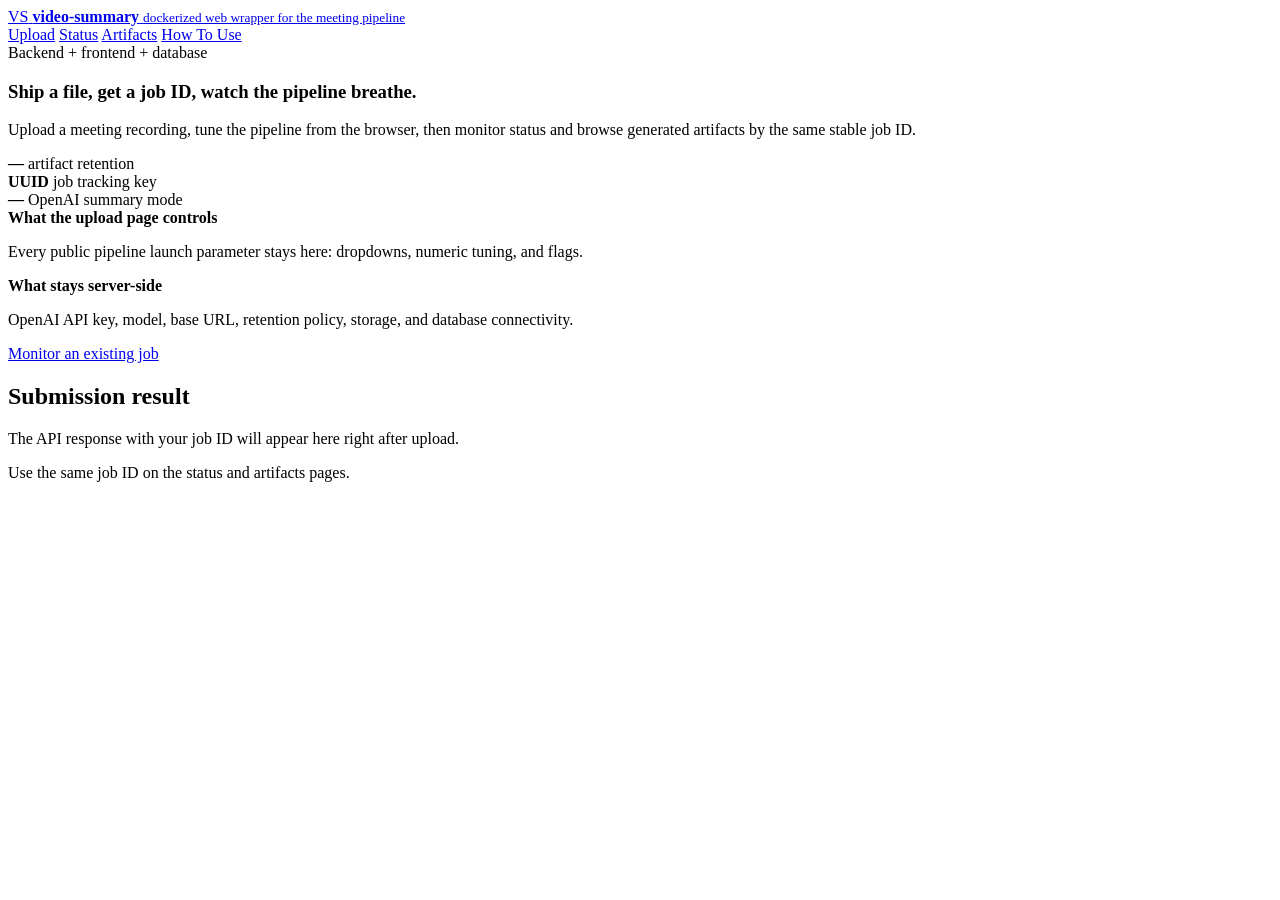
==== frontend/index.html @ 1255eb72 "introduce full-stack implementation for video-summary application." ====
<!doctype html>
<html lang="en">
  <head>
    <meta charset="utf-8">
    <meta name="viewport" content="width=device-width, initial-scale=1">
    <title>video-summary | Upload</title>
    <link rel="stylesheet" href="/assets/app.css">
  </head>
  <body data-page="upload">
    <div class="page-shell">
      <nav class="nav">
        <a class="brand" href="/index.html">
          <span class="brand-mark">VS</span>
          <span class="brand-copy">
            <strong>video-summary</strong>
            <small>dockerized web wrapper for the meeting pipeline</small>
          </span>
        </a>
        <div class="nav-links">
          <a data-page="upload" href="/index.html">Upload</a>
          <a data-page="status" href="/status.html">Status</a>
          <a data-page="artifacts" href="/artifacts.html">Artifacts</a>
          <a data-page="help" href="/help.html">How To Use</a>
        </div>
      </nav>

      <section class="hero">
        <article class="hero-card">
          <div class="eyebrow">Backend + frontend + database</div>
          <div class="hero-copy">
            <h1>Ship a file, get a job ID, watch the pipeline breathe.</h1>
            <p>
              Upload a meeting recording, tune the pipeline from the browser, then monitor status and browse generated
              artifacts by the same stable job ID.
            </p>
          </div>
          <div class="hero-grid">
            <div class="stat-pill">
              <strong id="retention-copy">—</strong>
              <span>artifact retention</span>
            </div>
            <div class="stat-pill">
              <strong>UUID</strong>
              <span>job tracking key</span>
            </div>
            <div class="stat-pill">
              <strong id="openai-copy">—</strong>
              <span>OpenAI summary mode</span>
            </div>
          </div>
        </article>

        <aside class="hero-side hero-card">
          <div class="hero-note">
            <strong>What the upload page controls</strong>
            <p class="muted">Every public pipeline launch parameter stays here: dropdowns, numeric tuning, and flags.</p>
          </div>
          <div class="hero-note">
            <strong>What stays server-side</strong>
            <p class="muted">OpenAI API key, model, base URL, retention policy, storage, and database connectivity.</p>
          </div>
          <div class="hero-actions">
            <a class="button secondary" href="/status.html">Monitor an existing job</a>
          </div>
        </aside>
      </section>

      <section class="content-grid">
        <div id="upload-app"></div>
        <aside>
          <div id="upload-result" class="panel">
            <h2 class="section-title">Submission result</h2>
            <div class="empty-box">The API response with your job ID will appear here right after upload.</div>
          </div>
        </aside>
      </section>

      <p class="footer">Use the same job ID on the status and artifacts pages.</p>
    </div>
    <script type="module" src="/assets/app.js"></script>
  </body>
</html>
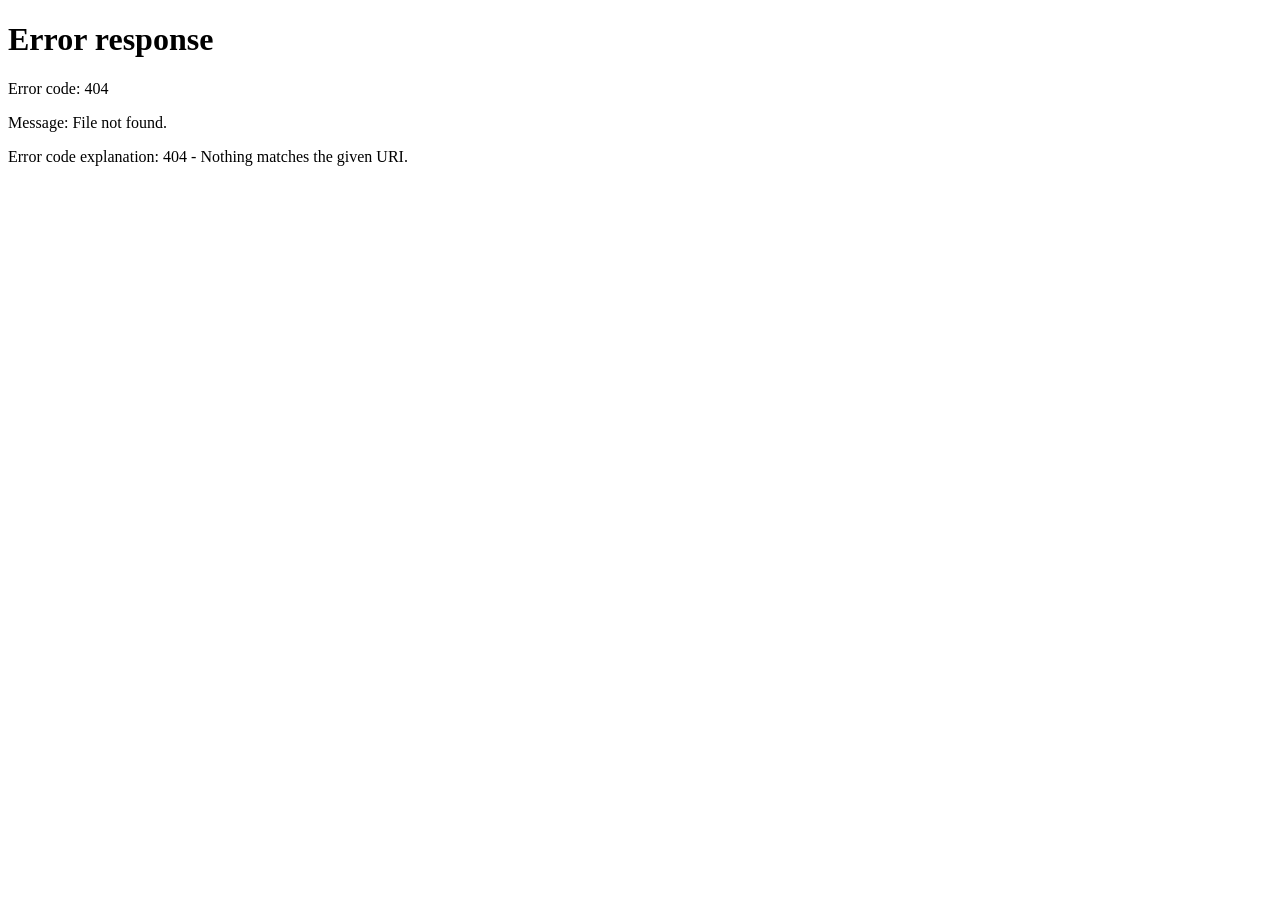
==== commit bf8e3c2b: "introduce main and upload pages with distinct responsibilities, GPU-ready API container, refreshed f" ====
--- a/frontend/index.html
+++ b/frontend/index.html
@@ -2,81 +2,15 @@
 <html lang="en">
   <head>
     <meta charset="utf-8">
+    <meta http-equiv="refresh" content="0; url=/main.html">
     <meta name="viewport" content="width=device-width, initial-scale=1">
-    <title>video-summary | Upload</title>
-    <link rel="stylesheet" href="/assets/app.css">
+    <title>video-summary | Redirecting</title>
+    <link rel="canonical" href="/main.html">
+    <script>
+      window.location.replace("/main.html");
+    </script>
   </head>
-  <body data-page="upload">
-    <div class="page-shell">
-      <nav class="nav">
-        <a class="brand" href="/index.html">
-          <span class="brand-mark">VS</span>
-          <span class="brand-copy">
-            <strong>video-summary</strong>
-            <small>dockerized web wrapper for the meeting pipeline</small>
-          </span>
-        </a>
-        <div class="nav-links">
-          <a data-page="upload" href="/index.html">Upload</a>
-          <a data-page="status" href="/status.html">Status</a>
-          <a data-page="artifacts" href="/artifacts.html">Artifacts</a>
-          <a data-page="help" href="/help.html">How To Use</a>
-        </div>
-      </nav>
-
-      <section class="hero">
-        <article class="hero-card">
-          <div class="eyebrow">Backend + frontend + database</div>
-          <div class="hero-copy">
-            <h1>Ship a file, get a job ID, watch the pipeline breathe.</h1>
-            <p>
-              Upload a meeting recording, tune the pipeline from the browser, then monitor status and browse generated
-              artifacts by the same stable job ID.
-            </p>
-          </div>
-          <div class="hero-grid">
-            <div class="stat-pill">
-              <strong id="retention-copy">—</strong>
-              <span>artifact retention</span>
-            </div>
-            <div class="stat-pill">
-              <strong>UUID</strong>
-              <span>job tracking key</span>
-            </div>
-            <div class="stat-pill">
-              <strong id="openai-copy">—</strong>
-              <span>OpenAI summary mode</span>
-            </div>
-          </div>
-        </article>
-
-        <aside class="hero-side hero-card">
-          <div class="hero-note">
-            <strong>What the upload page controls</strong>
-            <p class="muted">Every public pipeline launch parameter stays here: dropdowns, numeric tuning, and flags.</p>
-          </div>
-          <div class="hero-note">
-            <strong>What stays server-side</strong>
-            <p class="muted">OpenAI API key, model, base URL, retention policy, storage, and database connectivity.</p>
-          </div>
-          <div class="hero-actions">
-            <a class="button secondary" href="/status.html">Monitor an existing job</a>
-          </div>
-        </aside>
-      </section>
-
-      <section class="content-grid">
-        <div id="upload-app"></div>
-        <aside>
-          <div id="upload-result" class="panel">
-            <h2 class="section-title">Submission result</h2>
-            <div class="empty-box">The API response with your job ID will appear here right after upload.</div>
-          </div>
-        </aside>
-      </section>
-
-      <p class="footer">Use the same job ID on the status and artifacts pages.</p>
-    </div>
-    <script type="module" src="/assets/app.js"></script>
+  <body>
+    <p>Redirecting to <a href="/main.html">/main.html</a>...</p>
   </body>
 </html>
